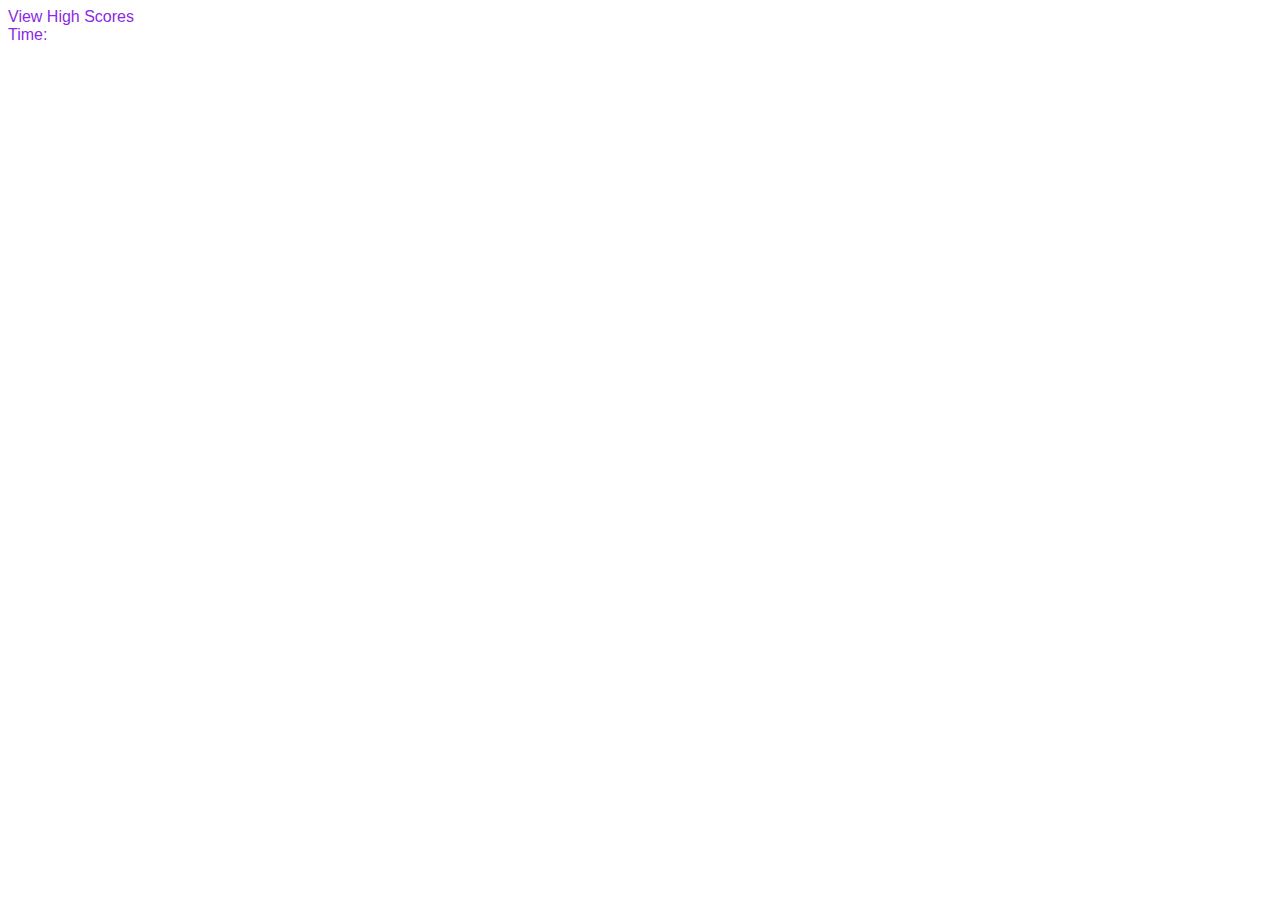
==== index.html @ d61df624 "added timer" ====
<!DOCTYPE html>
<html lang="en">
<link rel="stylesheet" href="./assets/style.css" />

<head>
  <meta charset="UTF-8">
  <meta name="viewport" content="width=device-width, initial-scale=1.0">
  <title>Coding Quiz</title>
</head>
<header>
  <div id="score">View High Scores</div>
  <div id="countdown">Time: </div>
</header>

<body>
  <main class="page-content">

  </main>
  <script src="assets/script.js"></script>
</body>

</html>
---- assets/style.css ----
header {
  color: blueviolet;
  font-family: Impact, 'Arial Narrow Bold', sans-serif;
}

body {
  font-family: Impact, 'Arial Narrow Bold', sans-serif;
}
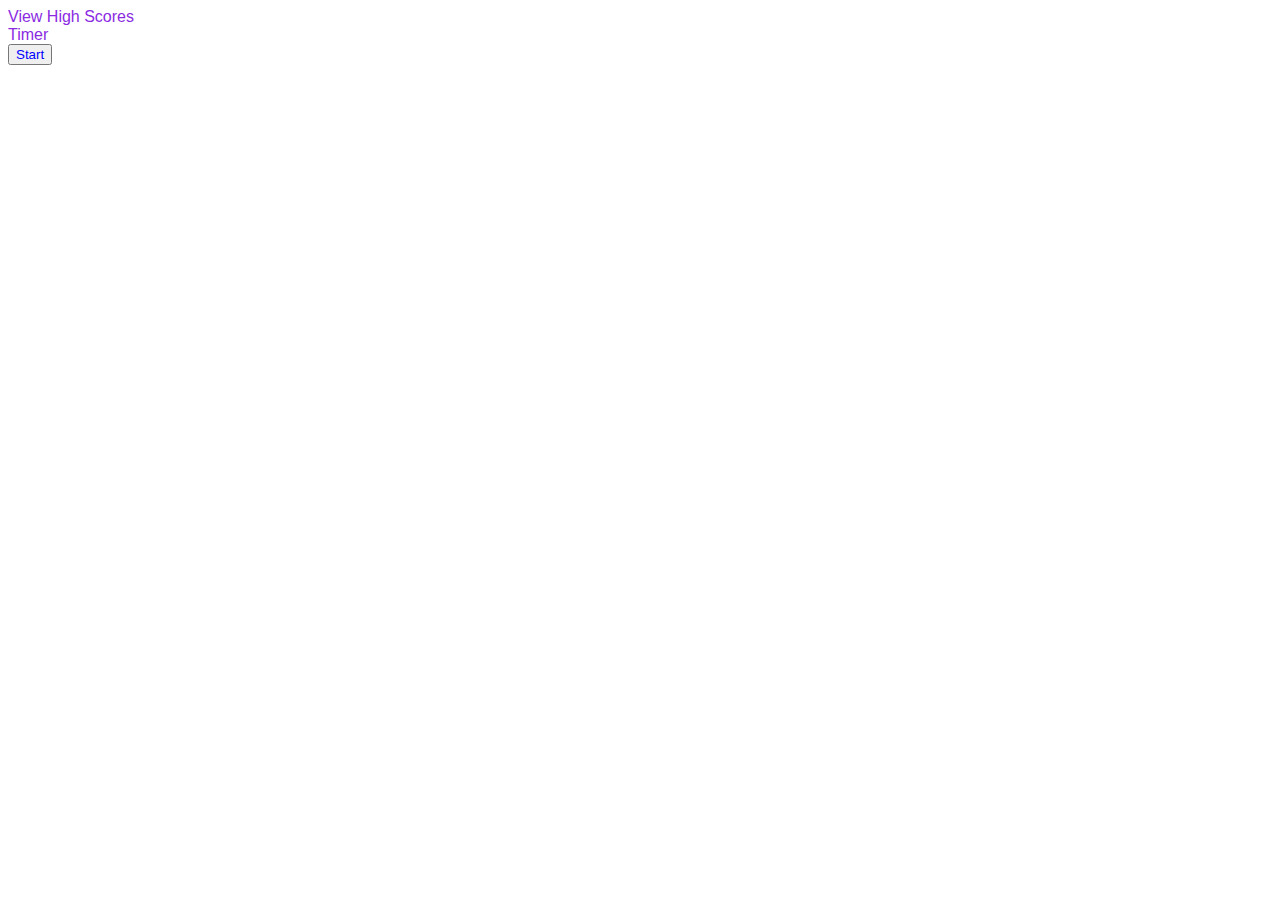
==== commit 2506d072: "questions started" ====
--- a/index.html
+++ b/index.html
@@ -9,7 +9,7 @@
 </head>
 <header>
   <div id="score">View High Scores</div>
-  <div id="countdown">Time: </div>
+  <div id="countdown">Timer</div>
 </header>
 
 <body>
--- a/assets/style.css
+++ b/assets/style.css
@@ -5,4 +5,8 @@
 
 body {
   font-family: Impact, 'Arial Narrow Bold', sans-serif;
+}
+
+.btn {
+  color: blue;
 }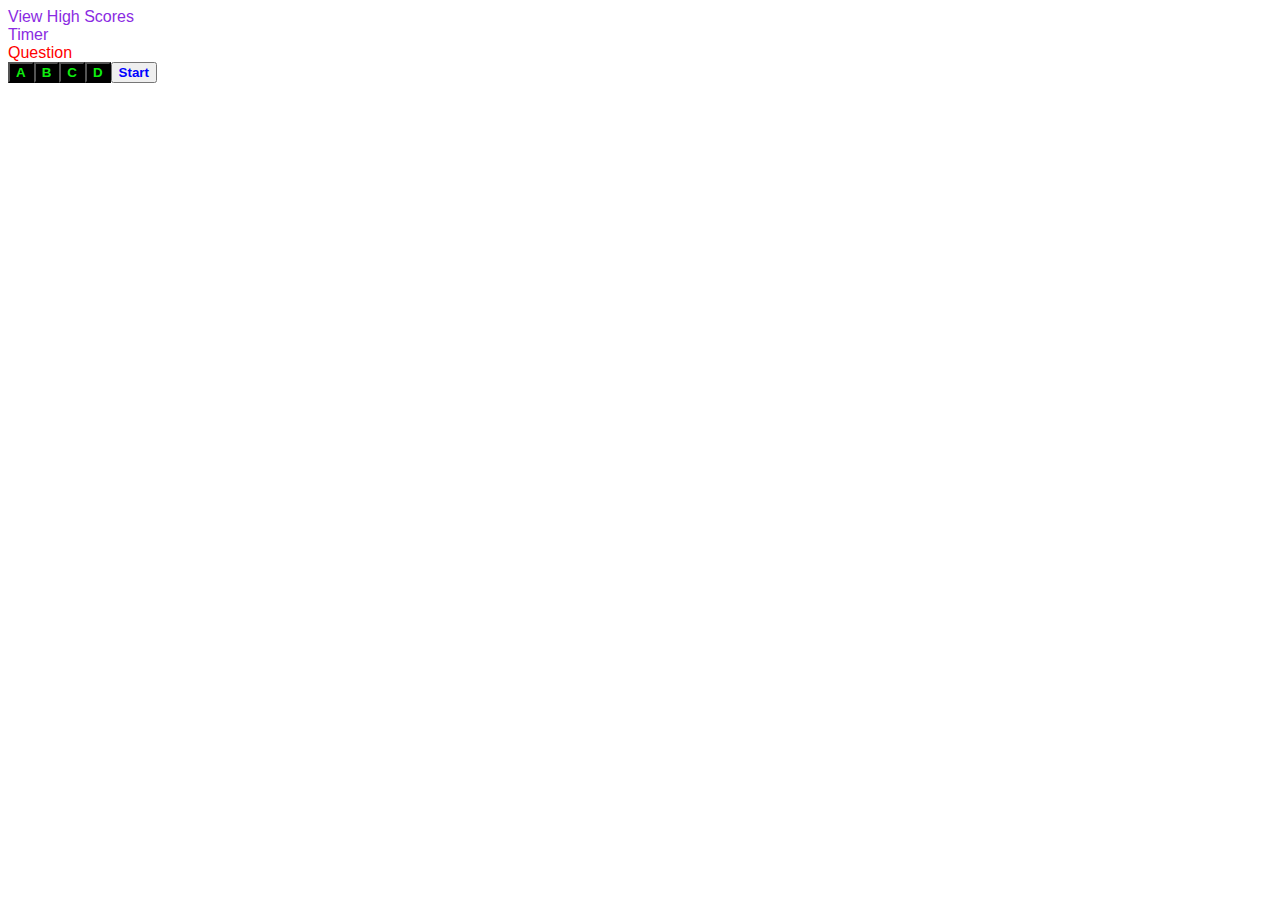
==== commit 0c75b40c: "merge main with develop" ====
--- a/index.html
+++ b/index.html
@@ -13,7 +13,18 @@
 </header>
 
 <body>
-  <main class="page-content">
+  <main id="page-content">
+    <div id="Q">
+      Question
+    </div>
+
+    <!-- <div id="ans">
+
+    </div> -->
+
+    <!-- <div id="submit">
+
+    </div> -->
 
   </main>
   <script src="assets/script.js"></script>
--- a/assets/style.css
+++ b/assets/style.css
@@ -1,12 +1,23 @@
 header {
   color: blueviolet;
   font-family: Impact, 'Arial Narrow Bold', sans-serif;
+}
+
+.btn {
+  color: blue;
+  font-weight: bold;
 }
 
 body {
   font-family: Impact, 'Arial Narrow Bold', sans-serif;
 }
 
-.btn {
-  color: blue;
+#page-content {
+  color: red;
+}
+
+.button {
+  color: rgb(15, 238, 15);
+  font-weight: bold;
+  background-color: rgb(0, 0, 0);
 }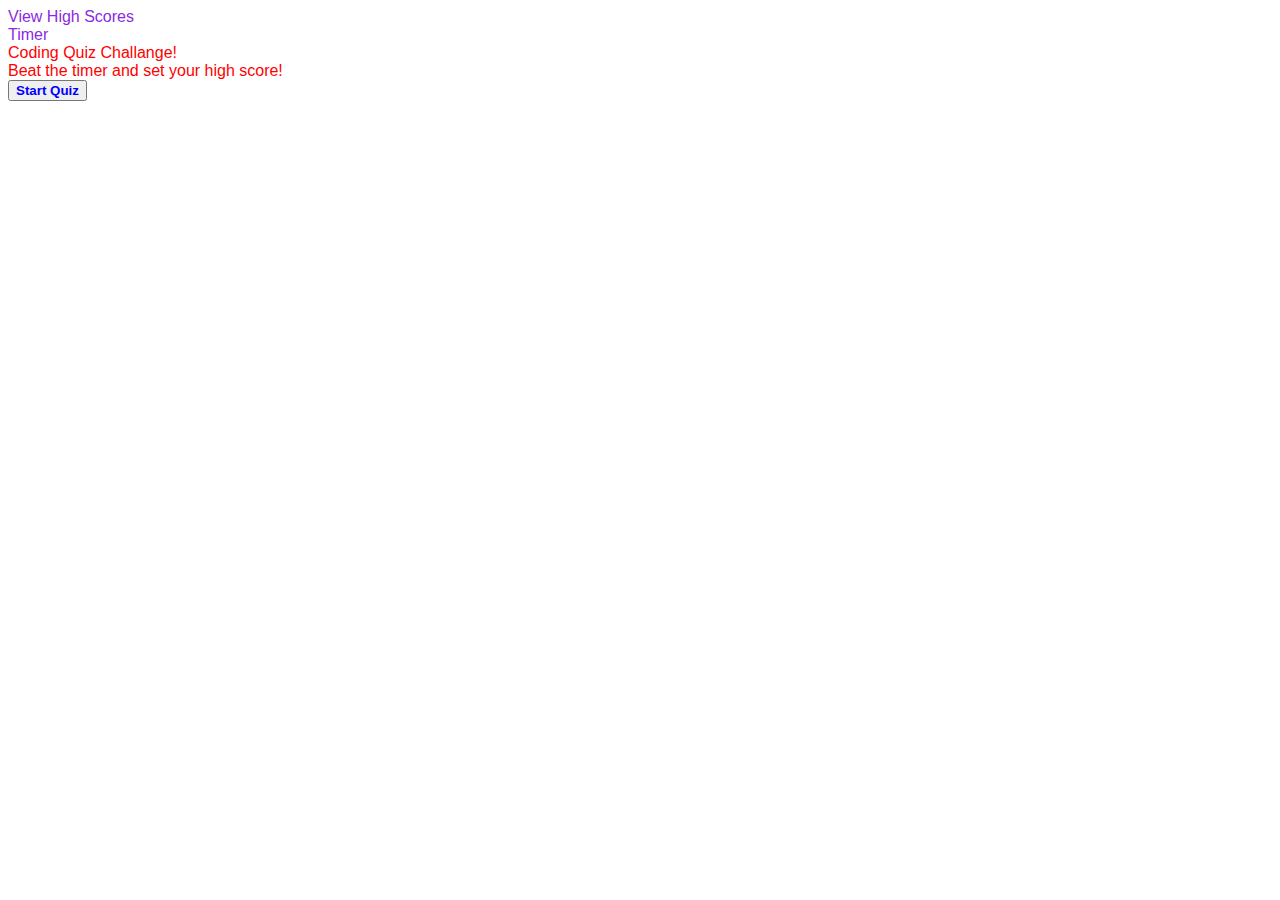
==== commit c3e1ca6b: "added functionality to various functions" ====
--- a/index.html
+++ b/index.html
@@ -15,16 +15,21 @@
 <body>
   <main id="page-content">
     <div id="Q">
-      Question
+      Coding Quiz Challange!<br>
+      Beat the timer and set your high score!
     </div>
 
-    <!-- <div id="ans">
+    <div id="ans" class="ansAns">
 
-    </div> -->
+    </div>
 
-    <!-- <div id="submit">
+    <div id="submit" class="btn">
 
-    </div> -->
+    </div>
+
+    <div id="tf">
+
+    </div>
 
   </main>
   <script src="assets/script.js"></script>
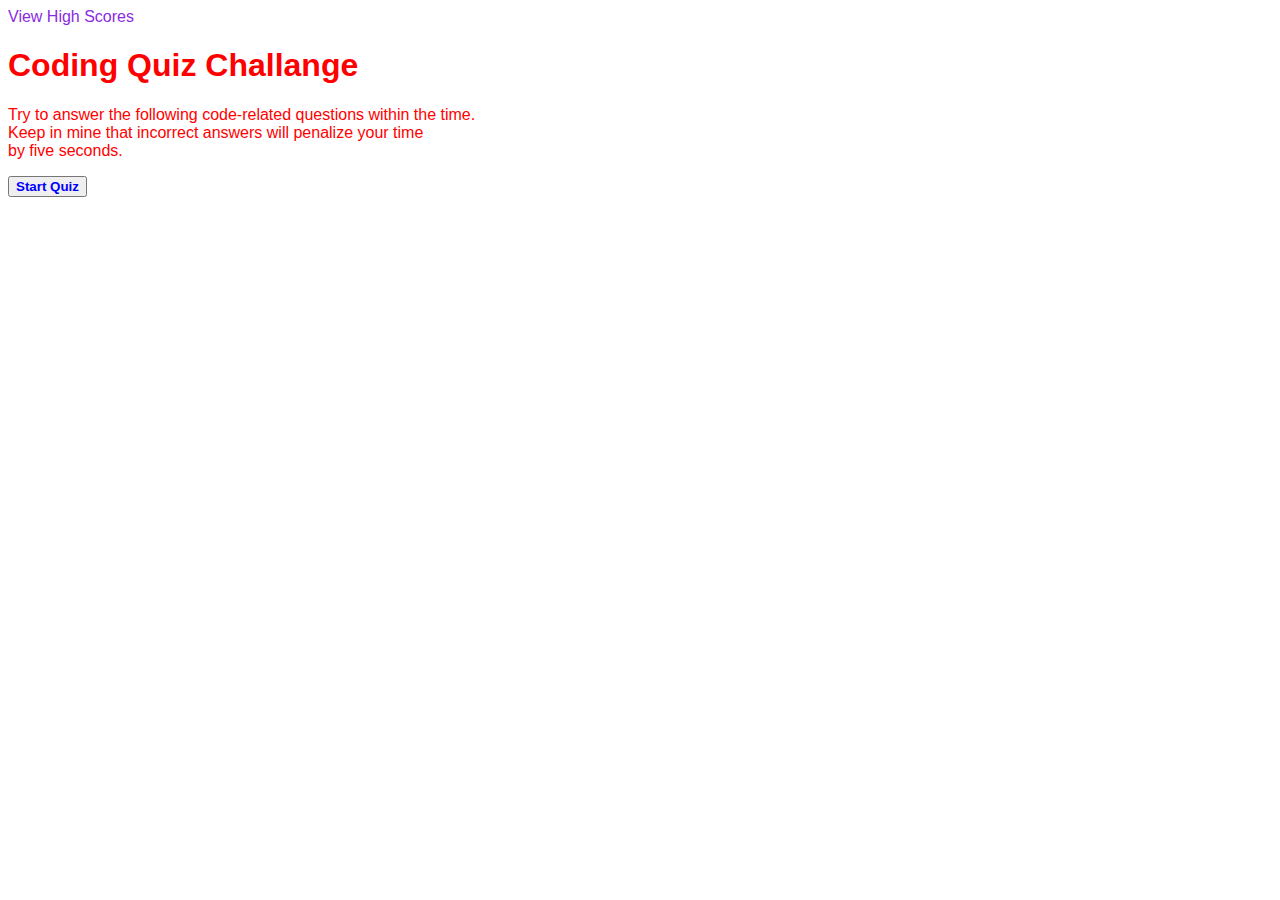
==== commit afc78876: "added leaderboard and local storage" ====
--- a/index.html
+++ b/index.html
@@ -8,30 +8,33 @@
   <title>Coding Quiz</title>
 </head>
 <header>
-  <div id="score">View High Scores</div>
-  <div id="countdown">Timer</div>
+  <div id="highScores">View High Scores</div>
+  <div id="score"></div>
+  <div id="countdown"></div>
 </header>
 
 <body>
   <main id="page-content">
     <div id="Q">
-      Coding Quiz Challange!<br>
-      Beat the timer and set your high score!
+      <h1>Coding Quiz Challange</h1>
+      <p>Try to answer the following code-related questions within the time. <br>
+        Keep in mine that incorrect answers will penalize your time <br>
+        by five seconds.</p>
     </div>
 
     <div id="ans" class="ansAns">
 
     </div>
 
-    <div id="submit" class="btn">
-
-    </div>
-
-    <div id="tf">
-
+    <div class="leader" id="leaderboard">
+      <span id="user-initials"></span>
+      <span id="user-score"></span>
     </div>
 
   </main>
+
+
+
   <script src="assets/script.js"></script>
 </body>
 
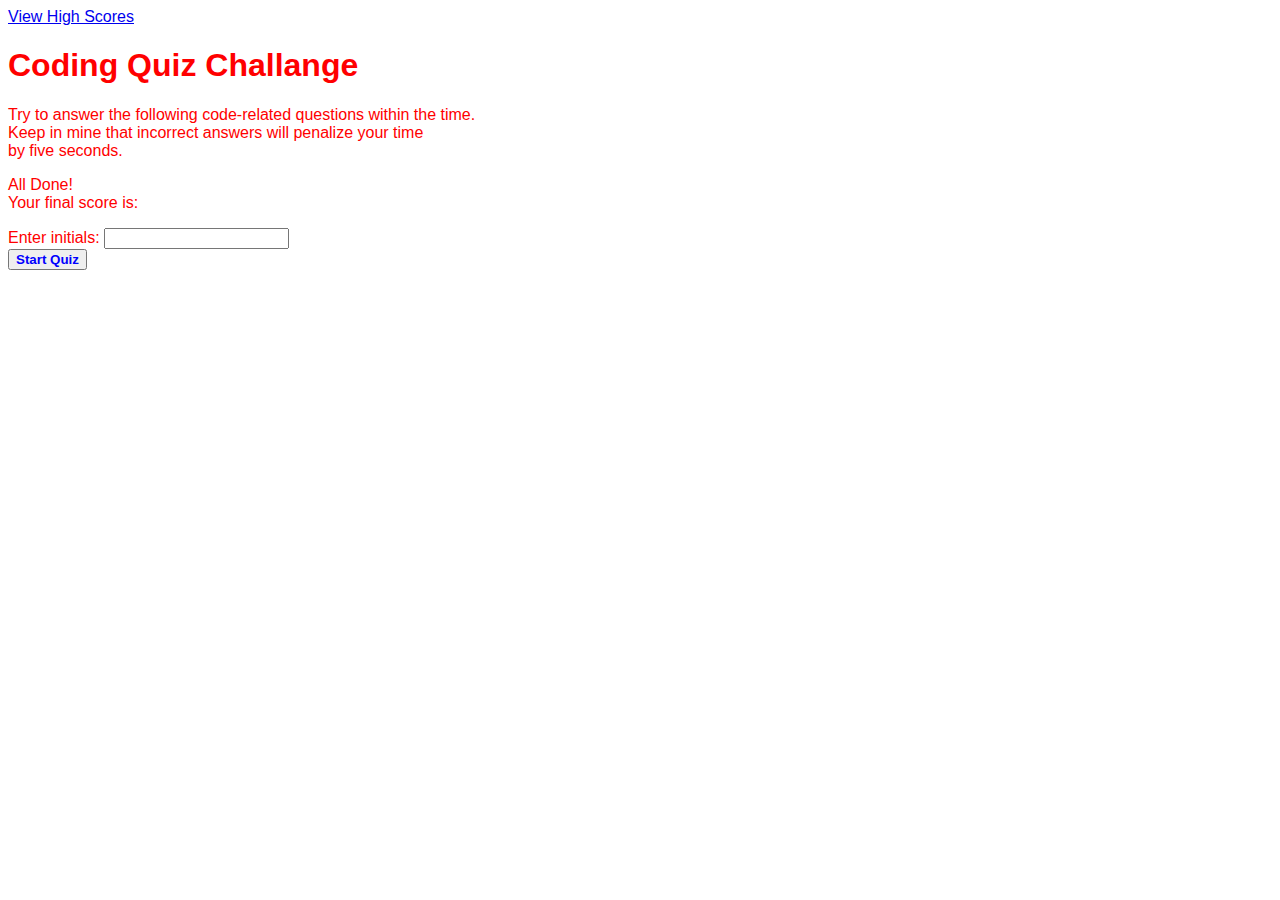
==== commit 5d20d17e: "yup" ====
--- a/index.html
+++ b/index.html
@@ -8,7 +8,9 @@
   <title>Coding Quiz</title>
 </head>
 <header>
-  <div id="highScores">View High Scores</div>
+  <div id="highScores">
+    <a href="pages/highScores.html" target="_blank">View High Scores</a>
+  </div>
   <div id="score"></div>
   <div id="countdown"></div>
 </header>
@@ -22,14 +24,21 @@
         by five seconds.</p>
     </div>
 
+    <div id="R" class="hide">
+
+      <p>All Done!<br>
+        Your final score is:<span id="finalScore"></span></p>
+
+      <label for="enterInitials">Enter initials:</label>
+      <input type="text" id="initials" name="enterInitials">
+
+    </div>
+
     <div id="ans" class="ansAns">
 
     </div>
 
-    <div class="leader" id="leaderboard">
-      <span id="user-initials"></span>
-      <span id="user-score"></span>
-    </div>
+
 
   </main>
 
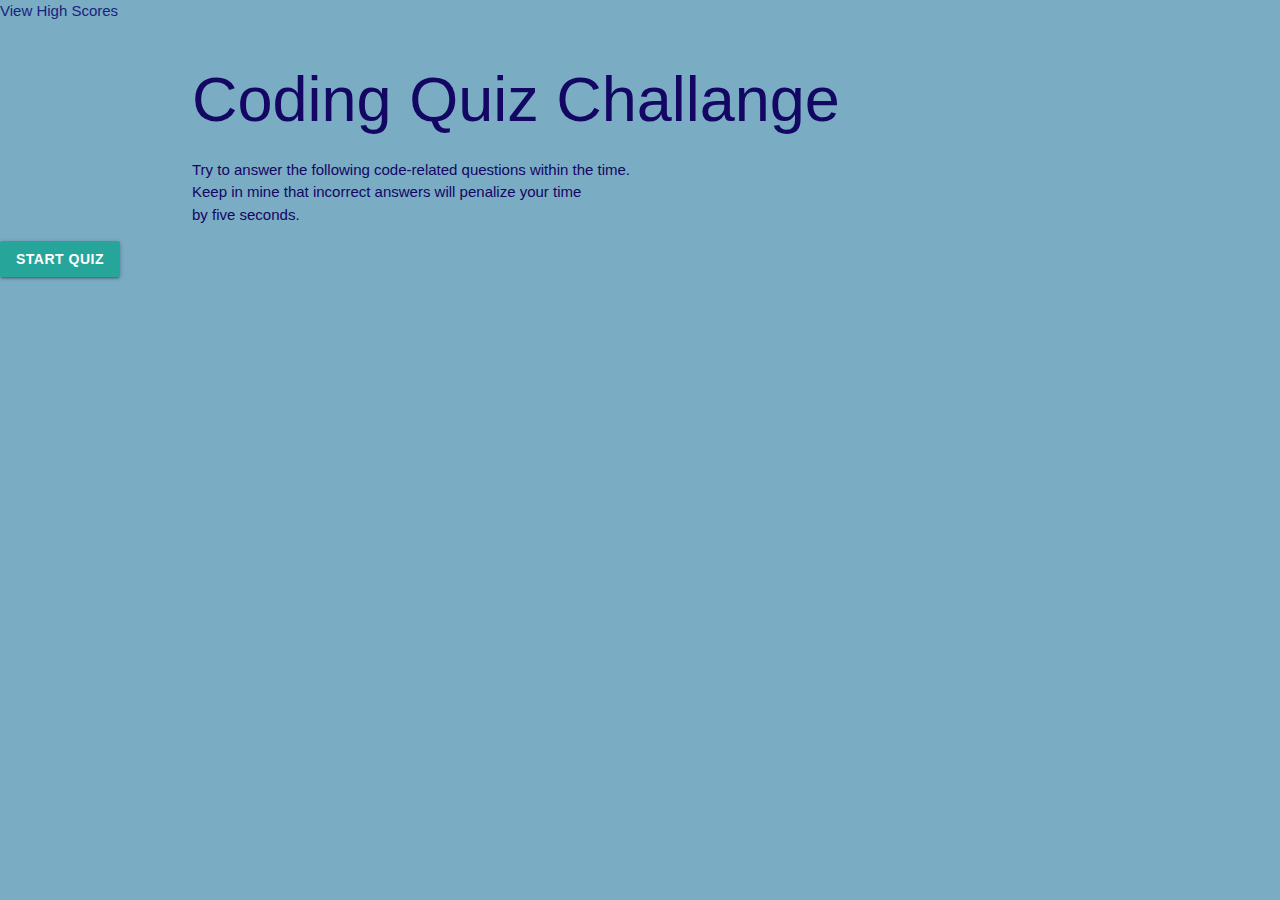
==== commit e3c5f232: "added style" ====
--- a/index.html
+++ b/index.html
@@ -1,6 +1,8 @@
 <!DOCTYPE html>
 <html lang="en">
 <link rel="stylesheet" href="./assets/style.css" />
+<link rel="stylesheet" href="https://cdnjs.cloudflare.com/ajax/libs/materialize/1.0.0/css/materialize.min.css">
+
 
 <head>
   <meta charset="UTF-8">
@@ -9,14 +11,14 @@
 </head>
 <header>
   <div id="highScores">
-    <a href="pages/highScores.html" target="_blank">View High Scores</a>
+    <a href="pages/highScores.html" target="_blank" class=" indigo-text text-darken-4">View High Scores</a>
   </div>
   <div id="score"></div>
   <div id="countdown"></div>
 </header>
 
 <body>
-  <main id="page-content">
+  <main id="page-content" class="container">
     <div id="Q">
       <h1>Coding Quiz Challange</h1>
       <p>Try to answer the following code-related questions within the time. <br>
@@ -29,7 +31,7 @@
       <p>All Done!<br>
         Your final score is:<span id="finalScore"></span></p>
 
-      <label for="enterInitials">Enter initials:</label>
+      <label for="enterInitials" class=" indigo-text text-darken-4">Enter initials:</label>
       <input type="text" id="initials" name="enterInitials">
 
     </div>
@@ -45,6 +47,8 @@
 
 
   <script src="assets/script.js"></script>
+  <script src="https://cdnjs.cloudflare.com/ajax/libs/materialize/1.0.0/js/materialize.min.js"></script>
+
 </body>
 
 </html>--- a/assets/style.css
+++ b/assets/style.css
@@ -1,23 +1,21 @@
 header {
-  color: blueviolet;
   font-family: Impact, 'Arial Narrow Bold', sans-serif;
 }
 
+body {
+  background-color: rgb(122, 172, 196);
+}
+
+.container {
+  font-family: 'Lucida Sans', 'Lucida Sans Regular', 'Lucida Grande', 'Lucida Sans Unicode', Verdana, sans-serif;
+  color: rgb(20, 6, 99);
+}
+
+
 .btn {
-  color: blue;
   font-weight: bold;
 }
 
-body {
-  font-family: Impact, 'Arial Narrow Bold', sans-serif;
-}
-
-#page-content {
-  color: red;
-}
-
-.button {
-  color: rgb(15, 238, 15);
-  font-weight: bold;
-  background-color: rgb(0, 0, 0);
+.hide {
+  display: none;
 }